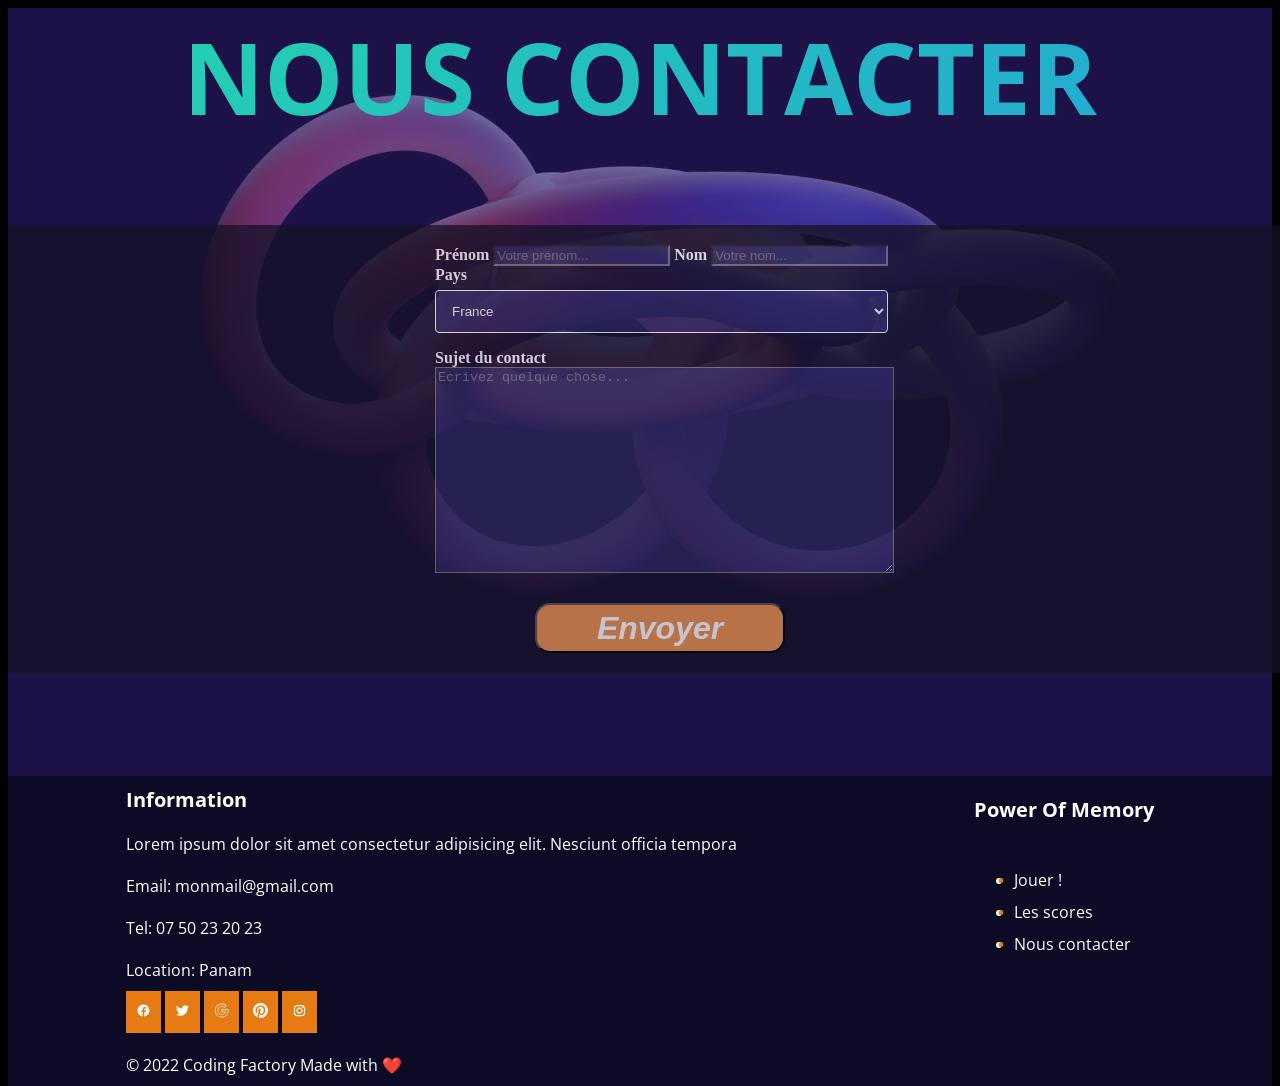
==== contact-page.html @ 2d257047 "restructuration totale" ====
<!DOCTYPE html>
<html lang="en">

<head>
    <link rel="stylesheet" href="assets/css/contact-page/body.css">
    <link rel="stylesheet" href="assets/css/contact-page/header.css">
    <link rel="stylesheet" href="assets/css/contact-page/footer.css">
    <meta charset="UTF-8">
    <meta http-equiv="X-UA-Compatible" content="IE=edge">
    <meta name="viewport" content="width=device-width, initial-scale=1.0">
    <title>Contact</title>
    <header class="newtitle">NOUS CONTACTER</header>
</head>

<body>
    <div class="parent">
        <form action="action_page.php">

            <label class="NameColor" for="fname">Prénom</label>
            <input class="inputfirstname" type="text" id="fname" name="firstname" placeholder="Votre prénom...">

            <label class="lastnameColor" for="lname">Nom</label>
            <input class="inputlastname" type="text" name="lname" id="lastname" placeholder="Votre nom...">

            <label class="countryColor" for="country">Pays</label>
            <select class="choosecountry" name="country" id="country">

                <option value="France">France</option>
                <option value="Etats-Unis">Etats-Unis</option>
                <option value="Afrique">Afrique</option>
                <option value="Allemagne">Allemagne</option>
                <option value="Espagne">Espagne</option>
                <option value="Asie">Asie</option>
                <option value="Belgique">Belgique</option>
                <option value="Suisse">Suisse</option>
                <option value="Ukraine">Ukraine</option>
                <option value="Autre">Autre</option>
            </select>

            <label class="subjectcolor" for="subject">Sujet du contact</label>
            <textarea class="writeHere" name="subject" id="subject" placeholder="Ecrivez quelque chose..." style="height: 200px"></textarea>

            <input class="sendcolor" type="submit" value="Envoyer">


        </form>
    </div>



    <footer>
        <div class="informations">
            <p class="footer-title">Information</p>
            <p>Lorem ipsum dolor sit amet consectetur adipisicing elit. Nesciunt officia tempora</p>

            <div class="coord">
                <p class="coord-name">Email: monmail@gmail.com</p>
            </div>
            <div class="coord">
                <p class="coord-name">Tel: 07 50 23 20 23</p>
            </div>
            <div class="coord">
                <p class="coord-name">Location: Panam</p>
            </div>

            <div class="media-links">
                <a class="media-link" href="#"><img src="assets/images/icons8-facebook-nouveau.svg" alt=""></a>
                <a class="media-link" href="#"> <img src="assets/images/icons8-twitter.svg" alt=""></a>
                <a class="media-link" href="#"> <img src="assets/images/icons8-logo-google.svg" alt=""></a>
                <a class="media-link" href="#"><img src="assets/images/pinterest-2.svg" alt=""></a>
                <a class="media-link" href="#"> <img src="assets/images/icons8-instagram.svg" alt=""></a>
            </div>

            <p id="copyright">© 2022 Coding Factory Made with ❤️</p>
        </div>

        <div class="footer-nav">
            <p class="footer-title">Power Of Memory</p>
            <ul>
                <li>Jouer !</li>
                <li>Les scores</li>
                <li>Nous contacter</li>
            </ul>
        </div>
    </footer>


    </footer>
</body>

</html>
---- assets/css/contact-page/body.css ----
@import url('https://fonts.googleapis.com/css2?family=Open+Sans:wght@400;800&display=swap');

@keyframes gradient {
    0% {
        background-position: 0% 50%;
    }

    50% {
        background-position: 100% 50%;

    }

    100% {
        background-position: 0% 50%;
    }
}

body {
    align-content: flex-end;
    background-image: url("../../images/round-contact.jpg");
    background-size: 95%;
    overflow-x: hidden;
    box-shadow: inset 0 0 100px 1000px #3621818c;


}

input [type=text],
select,
area {

    width: 100%;
    padding: 12px;
    border: 1px solid white;
    border-radius: 4px;
    box-sizing: border-box;
    margin-top: 6px;
    margin-bottom: 16px;
    resize: vertical;

}


input [type=submit] {

    background-color: white;
    padding: 12px 20px;
    border: none;
    border-radius: 4px;
    cursor: pointer;
}

.parent {
    opacity: 75%;
    display: flex;
    justify-content: center;
    position: absolute;
    top: 25%;
    background-color: #141124;
    padding: 20px;
    width: 99%;

}

.countryColor {

    display: flex;
    align-items: flex-end;
    color: white;
    border-color: #141124;
    font-weight: bold;

}

.choosecountry {

    background-color: #282657;
    color: white;
    scrollbar-color: white;
    cursor: pointer;
}

.NameColor {

    color: white;
    font-weight: bold;

}

.lastnameColor {

    color: white;
    font-weight: bold;

}

.writeHere {

    display: flex;
    justify-content: center;
    background-color: #282657;
    color: white;
    width: 100%;

}

.subjectcolor {

    color: white;
    font-weight: bold;
}

.inputlastname {

    background-color: #282657;
    color: white;
}

.inputfirstname {

    background-color: #282657;
    color: white;

}

.sendcolor {

    display: flex;
    justify-content: center;
    size: 200%;
    font-weight: bold;
    font-style: oblique;
    color: white;
    background-color: #EC9347;
    border-radius: 15px;
    margin-top: 30px;
    margin-left: 100px;
    height: 50px;
    width: 250px;
    cursor: pointer;
    font-size: 200%;


}
---- assets/css/contact-page/header.css ----
.newtitle {

    font-family: 'Open Sans', sans-serif;
    color: white;
    font-size: 100px;
    font-weight: bold;
    background: linear-gradient(-45deg, #ee7752,
            #e73c7e, #23a6d5, #23d5ab);

    background-size: 300% 300%;
    animation: gradient 15s ease-in-out infinite;
    background-clip: text;

    -webkit-background-clip: text;
    color: transparent;
    display: flex;
    justify-content: center;
}
---- assets/css/contact-page/footer.css ----
footer {
    display: flex;
    flex-direction: row;
    justify-content: space-around;
    background-color: #0D0A26;
    height: 200%;
    margin-top: 50%;
    margin-bottom: -1.01%;
    font-family: 'Open Sans', sans-serif;

}

.footer-title {
    font-size: 20px;
    font-weight: bold;
    font-family: 'Open Sans';
}

.coord-name {
    color: orange;
    margin-right: 5px;
}

.coord {
    display: flex;
    flex-direction: row;
}

.informations {

    display: flex;
    flex-direction: column;

}

.informations p {

    margin: 10px 0px;
    color: white;
}


#copyright {
    margin-top: 5%;

}

.media-links {
    margin-top: 10px;
}

.media-link {
    padding: 10px;
    background-color: rgb(229, 123, 18);
}

.footer-nav li::before {

    content: "\2022";
    color: rgb(229, 123, 18);
    font-weight: bold;
    display: inline-block;
    width: 1em;
    margin-left: -1em;

}

.footer-nav {
    height: 50%;
    display: flex;
    flex-direction: column;
    justify-content: space-around;
    color: white;
}

.footer-nav li {
    margin: 10px 0px;
}

Footer © 2022 GitHub,
Inc.
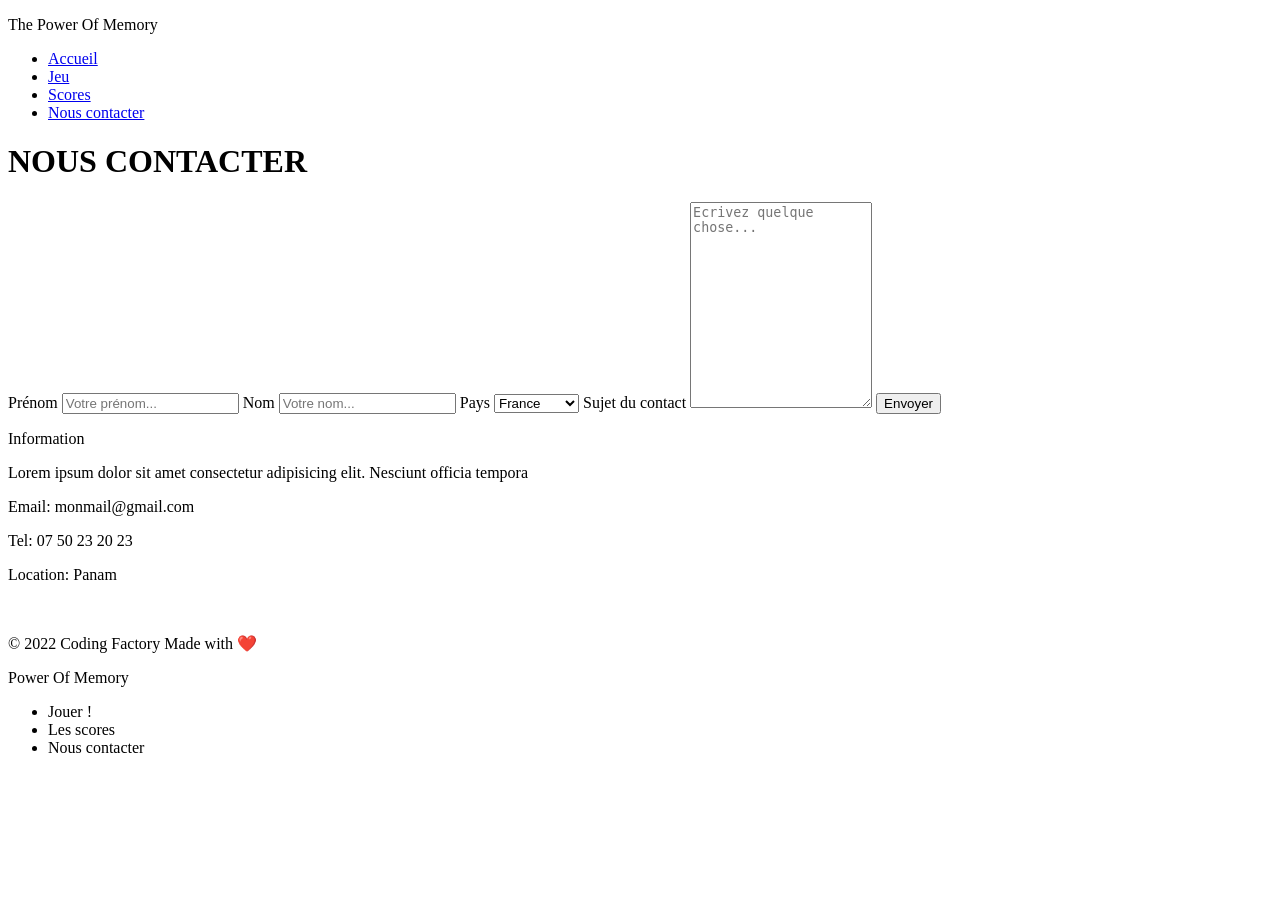
==== commit 351dcfc9: "changements contact page" ====
--- a/contact-page.html
+++ b/contact-page.html
@@ -2,90 +2,111 @@
 <html lang="en">
 
 <head>
-    <link rel="stylesheet" href="assets/css/contact-page/body.css">
-    <link rel="stylesheet" href="assets/css/contact-page/header.css">
-    <link rel="stylesheet" href="assets/css/contact-page/footer.css">
+    <link rel="stylesheet" href="body.css">
+    <link rel="stylesheet" href="header.css">
+    <link rel="stylesheet" href="footer.css">
     <meta charset="UTF-8">
     <meta http-equiv="X-UA-Compatible" content="IE=edge">
     <meta name="viewport" content="width=device-width, initial-scale=1.0">
-    <title>Contact</title>
-    <header class="newtitle">NOUS CONTACTER</header>
+    <title>Contact-page</title>
+
+
 </head>
 
-<body>
-    <div class="parent">
-        <form action="action_page.php">
+<header>
+    <nav>
+        <p id="logo">The Power Of Memory</p>
 
-            <label class="NameColor" for="fname">Prénom</label>
-            <input class="inputfirstname" type="text" id="fname" name="firstname" placeholder="Votre prénom...">
+        <ul>
+            <li><a href="#">Accueil</a></li>
+            <li><a href="#">Jeu</a></li>
+            <li><a href="#">Scores</a></li>
+            <li><a href="/assets/contact-page/contact-page.html">Nous contacter</a></li>
+        </ul>
+    </nav>
+    <div class="titles">
+        <h1>NOUS CONTACTER</h1>
+    </div>
+</header>
 
-            <label class="lastnameColor" for="lname">Nom</label>
-            <input class="inputlastname" type="text" name="lname" id="lastname" placeholder="Votre nom...">
+<div>
 
-            <label class="countryColor" for="country">Pays</label>
-            <select class="choosecountry" name="country" id="country">
-
-                <option value="France">France</option>
-                <option value="Etats-Unis">Etats-Unis</option>
-                <option value="Afrique">Afrique</option>
-                <option value="Allemagne">Allemagne</option>
-                <option value="Espagne">Espagne</option>
-                <option value="Asie">Asie</option>
-                <option value="Belgique">Belgique</option>
-                <option value="Suisse">Suisse</option>
-                <option value="Ukraine">Ukraine</option>
-                <option value="Autre">Autre</option>
-            </select>
-
-            <label class="subjectcolor" for="subject">Sujet du contact</label>
-            <textarea class="writeHere" name="subject" id="subject" placeholder="Ecrivez quelque chose..." style="height: 200px"></textarea>
-
-            <input class="sendcolor" type="submit" value="Envoyer">
+    <body>
 
 
-        </form>
-    </div>
+        <div class="parent">
+            <form action="action_page.php">
+
+                <label class="NameColor" for="fname">Prénom</label>
+                <input class="inputfirstname" type="text" id="fname" name="firstname" placeholder="Votre prénom...">
+
+                <label class="lastnameColor" for="lname">Nom</label>
+                <input class="inputlastname" type="text" name="lname" id="lastname" placeholder="Votre nom...">
+
+                <label class="countryColor" for="country">Pays</label>
+                <select class="choosecountry" name="country" id="country">
+
+                    <option value="France">France</option>
+                    <option value="Etats-Unis">Etats-Unis</option>
+                    <option value="Afrique">Afrique</option>
+                    <option value="Allemagne">Allemagne</option>
+                    <option value="Espagne">Espagne</option>
+                    <option value="Asie">Asie</option>
+                    <option value="Belgique">Belgique</option>
+                    <option value="Suisse">Suisse</option>
+                    <option value="Ukraine">Ukraine</option>
+                    <option value="Autre">Autre</option>
+                </select>
+
+                <label class="subjectcolor" for="subject">Sujet du contact</label>
+                <textarea class="writeHere" name="subject" id="subject" placeholder="Ecrivez quelque chose..." style="height: 200px"></textarea>
+
+                <input class="sendcolor" type="submit" value="Envoyer">
+
+
+            </form>
+        </div>
 
 
 
-    <footer>
-        <div class="informations">
-            <p class="footer-title">Information</p>
-            <p>Lorem ipsum dolor sit amet consectetur adipisicing elit. Nesciunt officia tempora</p>
+        <footer>
+            <div class="informations">
+                <p class="footer-title">Information</p>
+                <p>Lorem ipsum dolor sit amet consectetur adipisicing elit. Nesciunt officia tempora</p>
 
-            <div class="coord">
-                <p class="coord-name">Email: monmail@gmail.com</p>
-            </div>
-            <div class="coord">
-                <p class="coord-name">Tel: 07 50 23 20 23</p>
-            </div>
-            <div class="coord">
-                <p class="coord-name">Location: Panam</p>
+                <div class="coord">
+                    <p class="coord-name">Email: monmail@gmail.com</p>
+                </div>
+                <div class="coord">
+                    <p class="coord-name">Tel: 07 50 23 20 23</p>
+                </div>
+                <div class="coord">
+                    <p class="coord-name">Location: Panam</p>
+                </div>
+
+                <div class="media-links">
+                    <a class="media-link" href="#"><img src="../img/icons8-facebook-nouveau.svg" alt=""></a>
+                    <a class="media-link" href="#"> <img src="../img/icons8-twitter.svg" alt=""></a>
+                    <a class="media-link" href="#"> <img src="../img/icons8-logo-google.svg" alt=""></a>
+                    <a class="media-link" href="#"><img src="../img/pinterest-2.svg" alt=""></a>
+                    <a class="media-link" href="#"> <img src="../img/icons8-instagram.svg" alt=""></a>
+                </div>
+
+                <p id="copyright">© 2022 Coding Factory Made with ❤️</p>
             </div>
 
-            <div class="media-links">
-                <a class="media-link" href="#"><img src="assets/images/icons8-facebook-nouveau.svg" alt=""></a>
-                <a class="media-link" href="#"> <img src="assets/images/icons8-twitter.svg" alt=""></a>
-                <a class="media-link" href="#"> <img src="assets/images/icons8-logo-google.svg" alt=""></a>
-                <a class="media-link" href="#"><img src="assets/images/pinterest-2.svg" alt=""></a>
-                <a class="media-link" href="#"> <img src="assets/images/icons8-instagram.svg" alt=""></a>
+            <div class="footer-nav">
+                <p class="footer-title">Power Of Memory</p>
+                <ul>
+                    <li>Jouer !</li>
+                    <li>Les scores</li>
+                    <li>Nous contacter</li>
+                </ul>
             </div>
-
-            <p id="copyright">© 2022 Coding Factory Made with ❤️</p>
-        </div>
-
-        <div class="footer-nav">
-            <p class="footer-title">Power Of Memory</p>
-            <ul>
-                <li>Jouer !</li>
-                <li>Les scores</li>
-                <li>Nous contacter</li>
-            </ul>
-        </div>
-    </footer>
+        </footer>
 
 
-    </footer>
-</body>
+        </footer>
+    </body>
 
 </html>
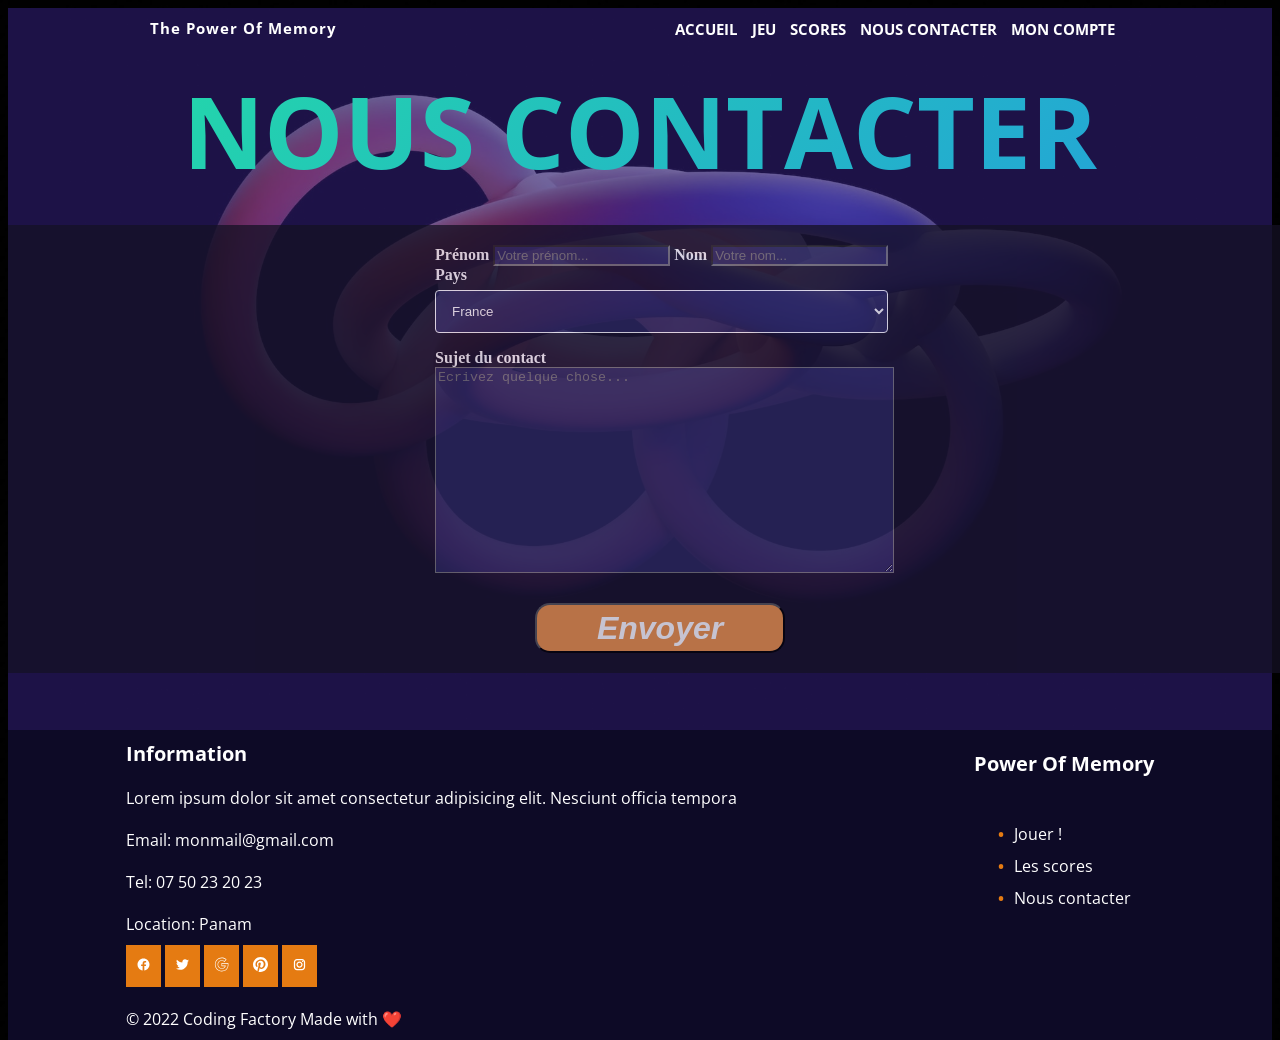
==== commit c31ba06e: "score" ====
--- a/contact-page.html
+++ b/contact-page.html
@@ -2,9 +2,9 @@
 <html lang="en">
 
 <head>
-    <link rel="stylesheet" href="body.css">
-    <link rel="stylesheet" href="header.css">
-    <link rel="stylesheet" href="footer.css">
+    <link rel="stylesheet" href="assets/css/contact-page/body.css">
+    <link rel="stylesheet" href="assets/css/contact-page/header.css">
+    <link rel="stylesheet" href="assets/css/contact-page/footer.css">
     <meta charset="UTF-8">
     <meta http-equiv="X-UA-Compatible" content="IE=edge">
     <meta name="viewport" content="width=device-width, initial-scale=1.0">
@@ -18,10 +18,11 @@
         <p id="logo">The Power Of Memory</p>
 
         <ul>
-            <li><a href="#">Accueil</a></li>
-            <li><a href="#">Jeu</a></li>
-            <li><a href="#">Scores</a></li>
-            <li><a href="/assets/contact-page/contact-page.html">Nous contacter</a></li>
+            <li><a href="index.html">Accueil</a></li>
+            <li><a href="memory.html">Jeu</a></li>
+            <li><a href="score.html">Scores</a></li>
+            <li><a href="contact-page.html">Nous contacter</a></li>
+            <li><a href="myaccount.html">Mon compte</a></li>
         </ul>
     </nav>
     <div class="titles">
@@ -85,11 +86,11 @@
                 </div>
 
                 <div class="media-links">
-                    <a class="media-link" href="#"><img src="../img/icons8-facebook-nouveau.svg" alt=""></a>
-                    <a class="media-link" href="#"> <img src="../img/icons8-twitter.svg" alt=""></a>
-                    <a class="media-link" href="#"> <img src="../img/icons8-logo-google.svg" alt=""></a>
-                    <a class="media-link" href="#"><img src="../img/pinterest-2.svg" alt=""></a>
-                    <a class="media-link" href="#"> <img src="../img/icons8-instagram.svg" alt=""></a>
+                    <a class="media-link" href="#"><img src="assets/images/icons8-facebook-nouveau.svg" alt=""></a>
+                    <a class="media-link" href="#"> <img src="assets/images/icons8-twitter.svg" alt=""></a>
+                    <a class="media-link" href="#"> <img src="assets/images/icons8-logo-google.svg" alt=""></a>
+                    <a class="media-link" href="#"><img src="assets/images/pinterest-2.svg" alt=""></a>
+                    <a class="media-link" href="#"> <img src="assets/images/icons8-instagram.svg" alt=""></a>
                 </div>
 
                 <p id="copyright">© 2022 Coding Factory Made with ❤️</p>
--- a/assets/css/contact-page/body.css
+++ b/assets/css/contact-page/body.css
@@ -0,0 +1,144 @@
+@import url('https://fonts.googleapis.com/css2?family=Open+Sans:wght@400;800&display=swap');
+
+@keyframes gradient {
+    0% {
+        background-position: 0% 50%;
+    }
+
+    50% {
+        background-position: 100% 50%;
+
+    }
+
+    100% {
+        background-position: 0% 50%;
+    }
+}
+
+body {
+    align-content: flex-end;
+    background-image: url("../../images/round-contact.jpg");
+    background-size: 95%;
+    overflow-x: hidden;
+    box-shadow: inset 0 0 100px 1000px #3621818c;
+
+
+}
+
+input [type=text],
+select,
+area {
+
+    width: 100%;
+    padding: 12px;
+    border: 1px solid white;
+    border-radius: 4px;
+    box-sizing: border-box;
+    margin-top: 6px;
+    margin-bottom: 16px;
+    resize: vertical;
+
+}
+
+
+input [type=submit] {
+
+    background-color: white;
+    padding: 12px 20px;
+    border: none;
+    border-radius: 4px;
+    cursor: pointer;
+}
+
+.parent {
+    opacity: 75%;
+    display: flex;
+    justify-content: center;
+    position: absolute;
+    top: 25%;
+    background-color: #141124;
+    padding: 20px;
+    width: 99%;
+
+}
+
+.countryColor {
+
+    display: flex;
+    align-items: flex-end;
+    color: white;
+    border-color: #141124;
+    font-weight: bold;
+
+}
+
+.choosecountry {
+
+    background-color: #282657;
+    color: white;
+    scrollbar-color: white;
+    cursor: pointer;
+}
+
+.NameColor {
+
+    color: white;
+    font-weight: bold;
+
+}
+
+.lastnameColor {
+
+    color: white;
+    font-weight: bold;
+
+}
+
+.writeHere {
+
+    display: flex;
+    justify-content: center;
+    background-color: #282657;
+    color: white;
+    width: 100%;
+
+}
+
+.subjectcolor {
+
+    color: white;
+    font-weight: bold;
+}
+
+.inputlastname {
+
+    background-color: #282657;
+    color: white;
+}
+
+.inputfirstname {
+
+    background-color: #282657;
+    color: white;
+
+}
+
+.sendcolor {
+
+    display: flex;
+    justify-content: center;
+    size: 200%;
+    font-weight: bold;
+    font-style: oblique;
+    color: white;
+    background-color: #EC9347;
+    border-radius: 15px;
+    margin-top: 30px;
+    margin-left: 100px;
+    height: 50px;
+    width: 250px;
+    cursor: pointer;
+    font-size: 200%;
+
+
+}
--- a/assets/css/contact-page/header.css
+++ b/assets/css/contact-page/header.css
@@ -0,0 +1,86 @@
+header {
+    height: 10vh;
+    width: 100%;
+    color: white;
+    font-family: 'Open Sans', sans-serif;
+}
+
+nav {
+    display: flex;
+    flex-direction: row;
+    justify-content: space-around;
+    font-weight: bold;
+}
+
+nav ul {
+    display: flex;
+    flex-direction: row;
+    flex-wrap: wrap;
+    margin: 10px;
+    width: 450px;
+    justify-content: space-between;
+}
+
+li {
+    list-style-type: none;
+}
+
+nav a {
+    text-decoration: none;
+    color: white;
+    text-transform: uppercase;
+    margin: 0px 5px;
+    font-size: 15px;
+}
+
+nav a:hover {
+    text-decoration: underline;
+}
+
+nav p {
+    /*     margin-left: 15%; */
+    margin-top: 10px;
+    font-size: 15px;
+    letter-spacing: 1px;
+}
+
+h1 {
+    text-transform: uppercase;
+    font-size: 100px;
+    font-weight: bold;
+    background: linear-gradient(-45deg, #ee7752,
+            #e73c7e, #23a6d5, #23d5ab);
+    background-size: 300% 300%;
+    animation: gradient 15s ease-in-out infinite;
+    background-clip: text;
+    -webkit-background-clip: text;
+    color: transparent;
+}
+
+h2 {
+    color: rgb(186, 186, 186);
+    font-weight: lighter;
+}
+
+.titles {
+    width: 100%;
+    height: 170%;
+    display: flex;
+    flex-direction: column;
+    justify-content: center;
+    align-items: center;
+    text-align: center;
+}
+
+header input {
+    background-color: #EC9122;
+    padding: 15px 35px;
+    color: white;
+    border: none;
+}
+
+.titles * {
+    margin: 10px 0px;
+
+
+}
--- a/assets/css/contact-page/footer.css
+++ b/assets/css/contact-page/footer.css
@@ -0,0 +1,81 @@
+footer {
+    display: flex;
+    flex-direction: row;
+    justify-content: space-around;
+    background-color: #0D0A26;
+    height: 200%;
+    margin-top: 50%;
+    margin-bottom: -1.01%;
+    font-family: 'Open Sans', sans-serif;
+
+}
+
+.footer-title {
+    font-size: 20px;
+    font-weight: bold;
+    font-family: 'Open Sans';
+}
+
+.coord-name {
+    color: orange;
+    margin-right: 5px;
+}
+
+.coord {
+    display: flex;
+    flex-direction: row;
+}
+
+.informations {
+
+    display: flex;
+    flex-direction: column;
+
+}
+
+.informations p {
+
+    margin: 10px 0px;
+    color: white;
+}
+
+
+#copyright {
+    margin-top: 5%;
+
+}
+
+.media-links {
+    margin-top: 10px;
+}
+
+.media-link {
+    padding: 10px;
+    background-color: rgb(229, 123, 18);
+}
+
+.footer-nav li::before {
+
+    content: "\2022";
+    color: rgb(229, 123, 18);
+    font-weight: bold;
+    display: inline-block;
+    width: 1em;
+    margin-left: -1em;
+
+}
+
+.footer-nav {
+    height: 50%;
+    display: flex;
+    flex-direction: column;
+    justify-content: space-around;
+    color: white;
+}
+
+.footer-nav li {
+    margin: 10px 0px;
+}
+
+Footer © 2022 GitHub,
+Inc.
